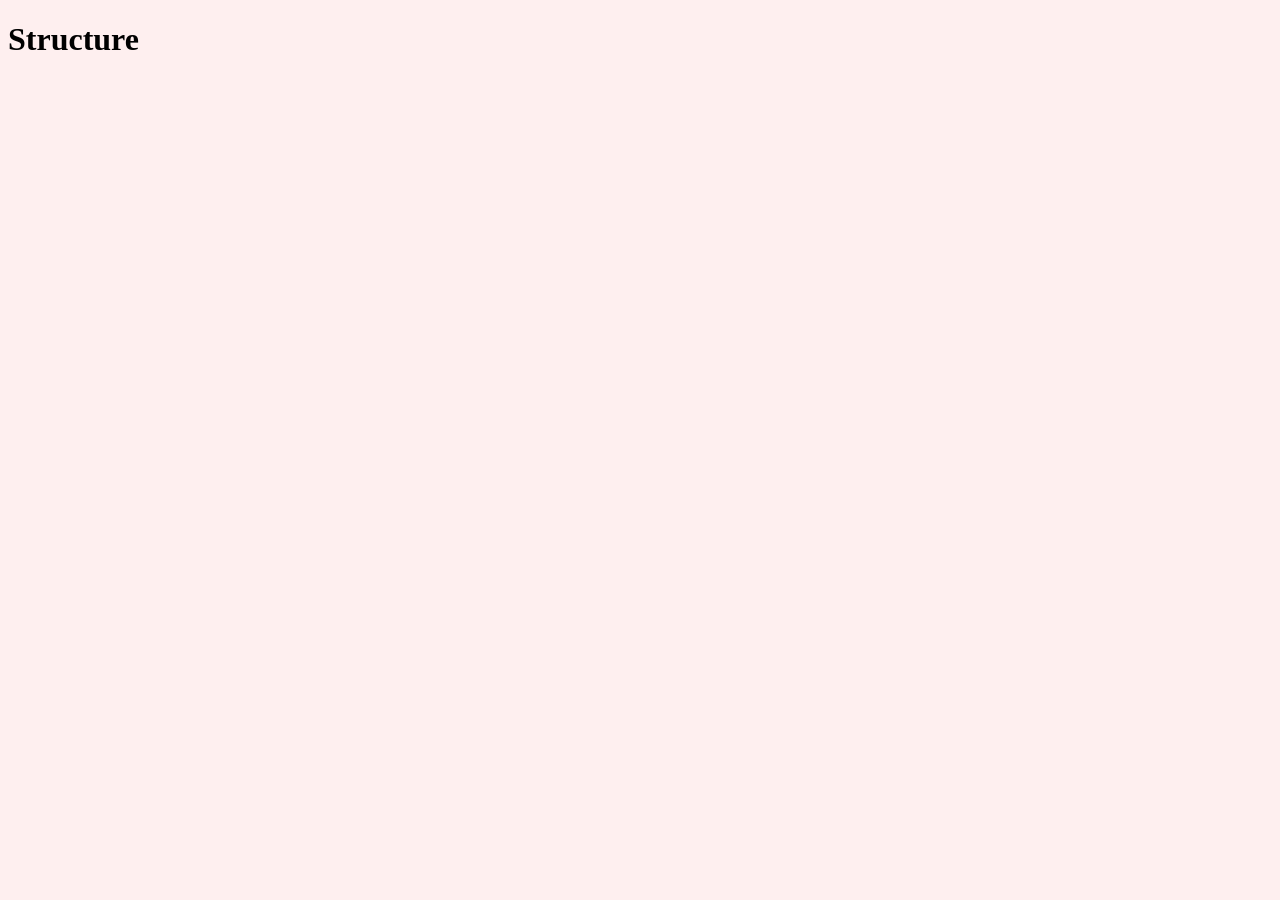
==== index.html @ be8884a4 "beggining" ====
<!DOCTYPE html>
<html lang="en">
    <head>
        <meta charset="utf8-">
        <title>Structure</title>
        <link rel="stylesheet" href="styles.css">
    </head>
    <body>
        <h1>Structure</h1>


    </body>





</html>
---- styles.css ----
html {
    background-color: rgb(254, 239, 239);
}
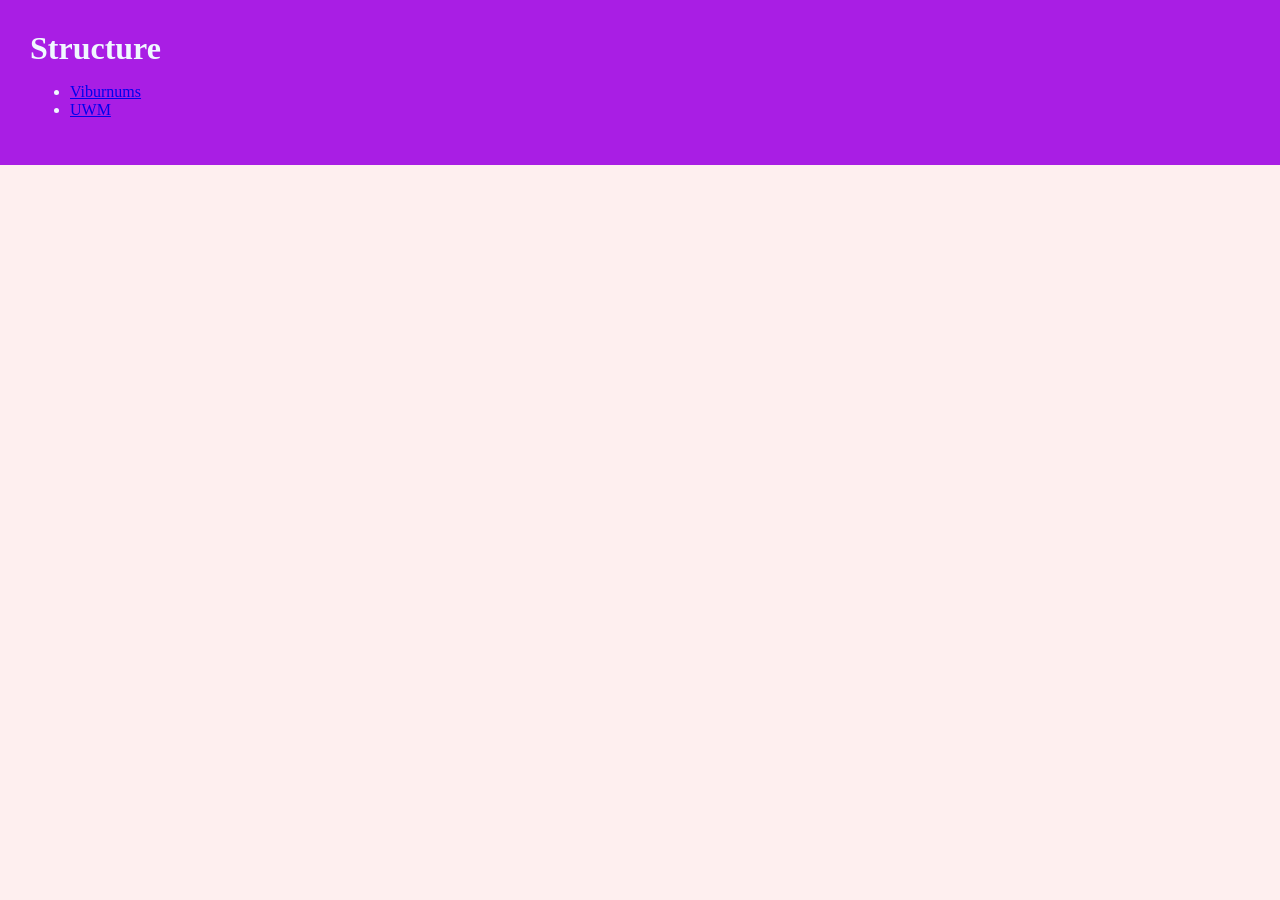
==== commit 36af7d98: "site" ====
--- a/index.html
+++ b/index.html
@@ -6,8 +6,16 @@
         <link rel="stylesheet" href="styles.css">
     </head>
     <body>
-        <h1>Structure</h1>
-
+        <header class="site-header">
+            <h1 class="page-name">Structure</h1>
+            <ul>
+                <li><a href="viburnums.html">Viburnums</a>
+                </li>
+                <li>
+                   <a href="uwm.html">UWM</a>
+                </li>
+            </ul>
+        </header>
 
     </body>
 
--- a/styles.css
+++ b/styles.css
@@ -1,3 +1,16 @@
 html {
     background-color: rgb(254, 239, 239);
-}+}
+
+body{
+    margin:0;
+}
+.site-header {
+    background-color: rgb(169, 30, 228);
+    padding: 30px;
+    color:aliceblue;
+}
+
+.page-name {
+    margin:0;
+}
